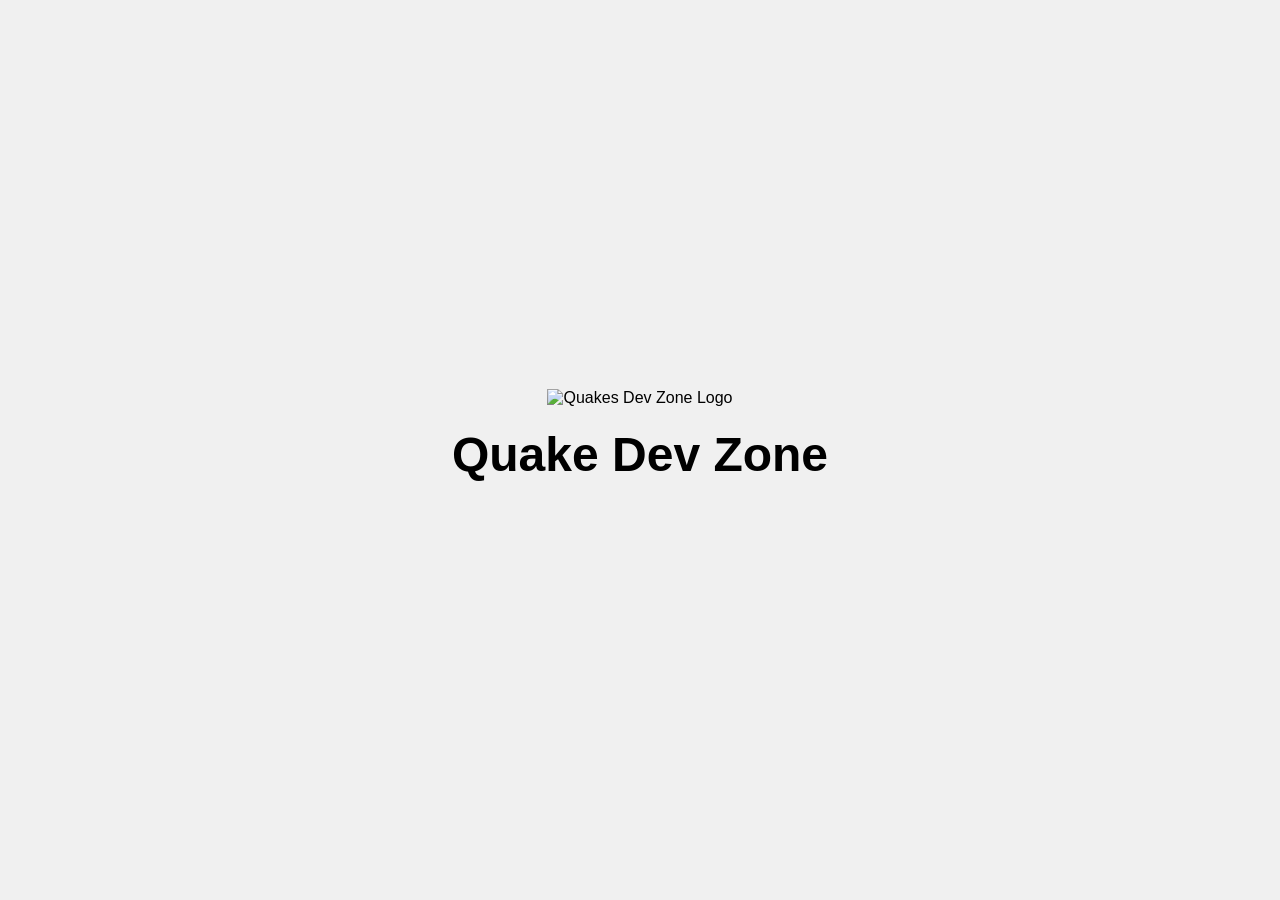
==== index.html @ 5357fbdf "t" ====
<!DOCTYPE html>
<html lang="en">
<head>
    <meta charset="UTF-8">
    <meta name="viewport" content="width=device-width, initial-scale=1.0">
    <title>Quakes Dev Zone</title>
    <style>
        body {
            font-family: Arial, sans-serif;
            display: flex;
            flex-direction: column;
            justify-content: center;
            align-items: center;
            height: 100vh;
            background-color: #f0f0f0;
            margin: 0;
        }

        .container {
            text-align: center;
        }

        /* Logo styling */
        .logo {
            width: 100px;
            margin-bottom: 20px;
        }

        h1 {
            font-size: 3em;
            margin: 0;
        }

        .shaking {
            display: inline-block;
            animation: shake 2s ease-in-out;
        }

        .hidden {
            display: none;
        }

        @keyframes shake {
            0% { transform: translate(1px, 1px) rotate(0deg); }
            10% { transform: translate(-1px, -2px) rotate(-1deg); }
            20% { transform: translate(-3px, 0px) rotate(1deg); }
            30% { transform: translate(3px, 2px) rotate(0deg); }
            40% { transform: translate(1px, -1px) rotate(1deg); }
            50% { transform: translate(-1px, 2px) rotate(-1deg); }
            60% { transform: translate(-3px, 1px) rotate(0deg); }
            70% { transform: translate(3px, 1px) rotate(-1deg); }
            80% { transform: translate(-1px, -1px) rotate(1deg); }
            90% { transform: translate(1px, 2px) rotate(0deg); }
            100% { transform: translate(1px, -2px) rotate(-1deg); }
        }

        .still {
            display: inline-block;
            animation: none;
        }

        .content {
            margin-top: 30px;
            font-size: 1.2em;
            max-width: 600px;
            text-align: left;
            line-height: 1.6;
        }
    </style>
</head>
<body>
    <div class="container">
        <!-- Logo image (placeholder or real image can be linked) -->
        <img src="logo.png" alt="Quakes Dev Zone Logo" class="logo">

        <h1>
            <span id="quake" class="shaking">Quake</span> 
            <span>Dev Zone</span>
        </h1>

        <!-- Placeholder content for the blog -->
        <div class="content">
            <p></p>
        </div>
    </div>

    <script>
        function stopShaking() {
            const quake = document.getElementById('quake');

            // After the shaking animation finishes, stop the shake and set it still
            setTimeout(() => {
                quake.classList.remove('shaking');
                quake.classList.add('still');
            }, 2000); // Shaking for 2 seconds
        }

        // Start the animation on page load
        window.onload = stopShaking;
    </script>
</body>
</html>
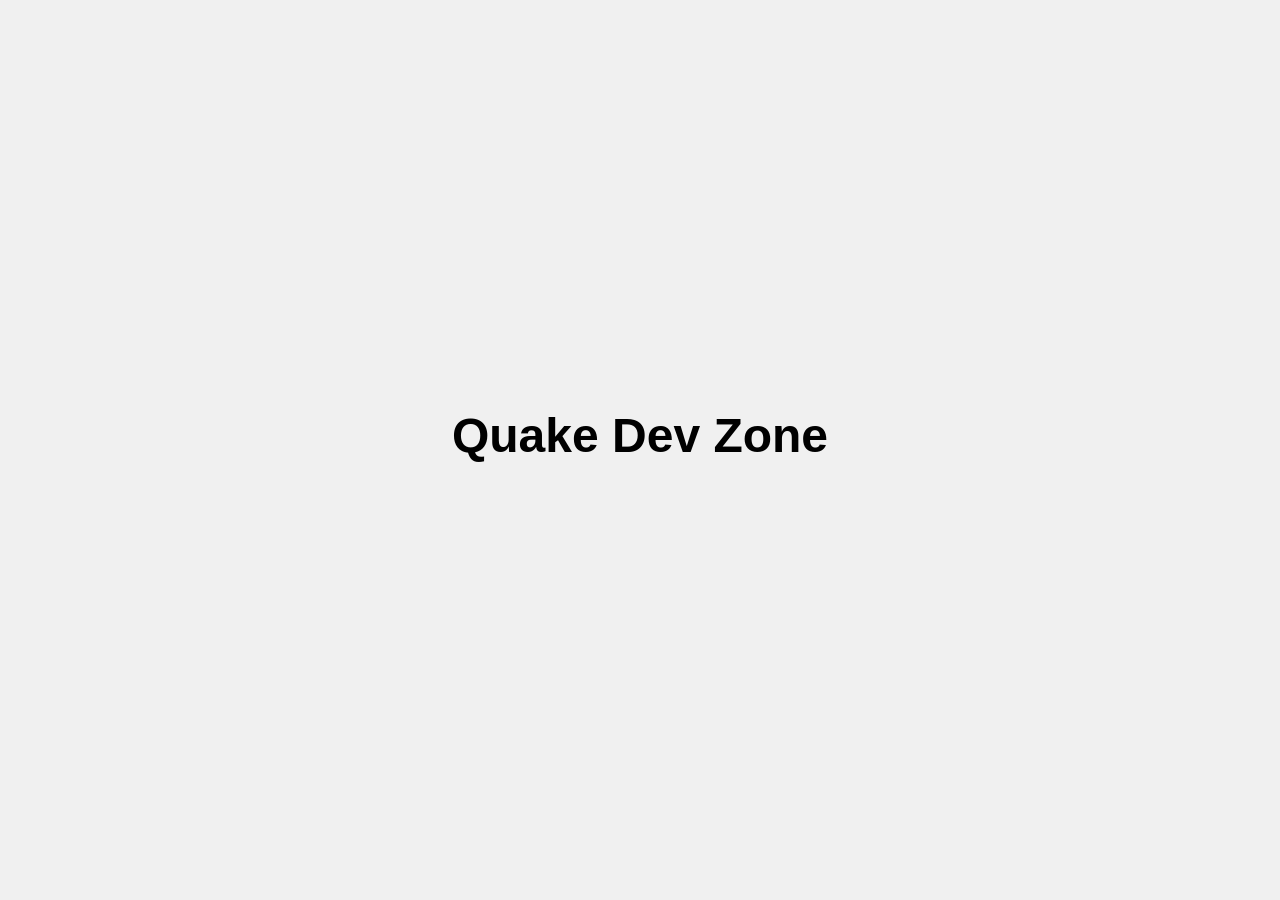
==== commit 0cd248a1: "remove pic" ====
--- a/index.html
+++ b/index.html
@@ -71,7 +71,6 @@
 <body>
     <div class="container">
         <!-- Logo image (placeholder or real image can be linked) -->
-        <img src="logo.png" alt="Quakes Dev Zone Logo" class="logo">
 
         <h1>
             <span id="quake" class="shaking">Quake</span> 
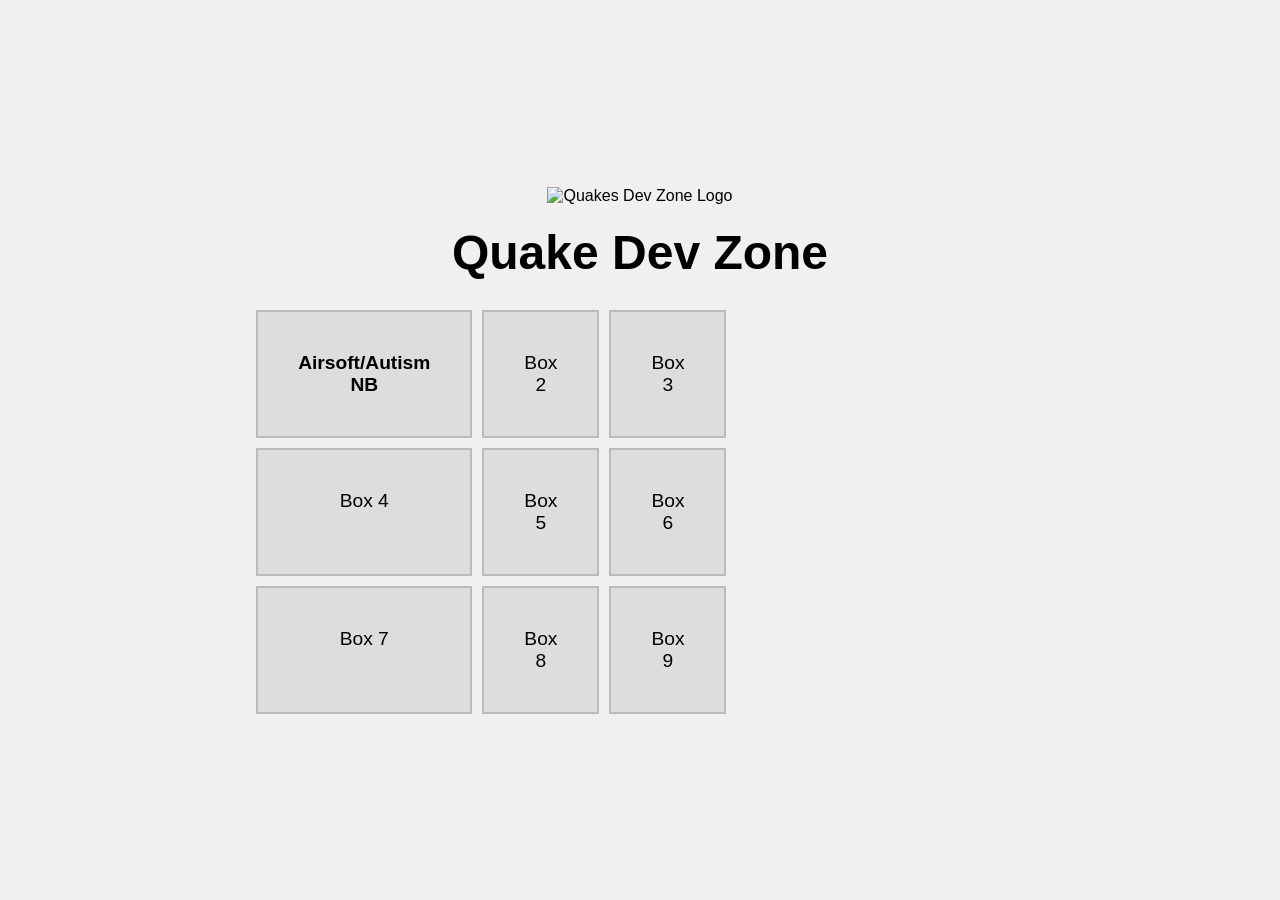
==== commit 1bfb8ad6: "update" ====
--- a/index.html
+++ b/index.html
@@ -33,11 +33,7 @@
 
         .shaking {
             display: inline-block;
-            animation: shake 2s ease-in-out;
-        }
-
-        .hidden {
-            display: none;
+            animation: shake 2s infinite ease-in-out;
         }
 
         @keyframes shake {
@@ -54,48 +50,63 @@
             100% { transform: translate(1px, -2px) rotate(-1deg); }
         }
 
-        .still {
-            display: inline-block;
-            animation: none;
+        /* Grid Styling */
+        .grid {
+            display: grid;
+            grid-template-columns: repeat(3, 1fr);
+            grid-gap: 10px;
+            margin-top: 30px;
+            width: 60%;
         }
 
-        .content {
-            margin-top: 30px;
+        .box {
+            background-color: #ddd;
+            border: 2px solid #bbb;
+            padding: 40px;
+            text-align: center;
             font-size: 1.2em;
-            max-width: 600px;
-            text-align: left;
-            line-height: 1.6;
+            transition: background-color 0.3s ease;
+        }
+
+        .box:hover {
+            background-color: #ccc;
+        }
+
+        a {
+            text-decoration: none;
+            color: black;
+            font-weight: bold;
+        }
+
+        a:hover {
+            text-decoration: underline;
         }
     </style>
 </head>
 <body>
     <div class="container">
         <!-- Logo image (placeholder or real image can be linked) -->
+        <img src="logo.png" alt="Quakes Dev Zone Logo" class="logo">
 
         <h1>
             <span id="quake" class="shaking">Quake</span> 
             <span>Dev Zone</span>
         </h1>
 
-        <!-- Placeholder content for the blog -->
-        <div class="content">
-            <p></p>
+        <!-- 3x3 grid of boxes -->
+        <div class="grid">
+            <div class="box">
+                <a href="anb.html">Airsoft/Autism NB</a>
+            </div>
+            <div class="box">Box 2</div>
+            <div class="box">Box 3</div>
+            <div class="box">Box 4</div>
+            <div class="box">Box 5</div>
+            <div class="box">Box 6</div>
+            <div class="box">Box 7</div>
+            <div class="box">Box 8</div>
+            <div class="box">Box 9</div>
         </div>
     </div>
-
-    <script>
-        function stopShaking() {
-            const quake = document.getElementById('quake');
-
-            // After the shaking animation finishes, stop the shake and set it still
-            setTimeout(() => {
-                quake.classList.remove('shaking');
-                quake.classList.add('still');
-            }, 2000); // Shaking for 2 seconds
-        }
-
-        // Start the animation on page load
-        window.onload = stopShaking;
-    </script>
 </body>
 </html>
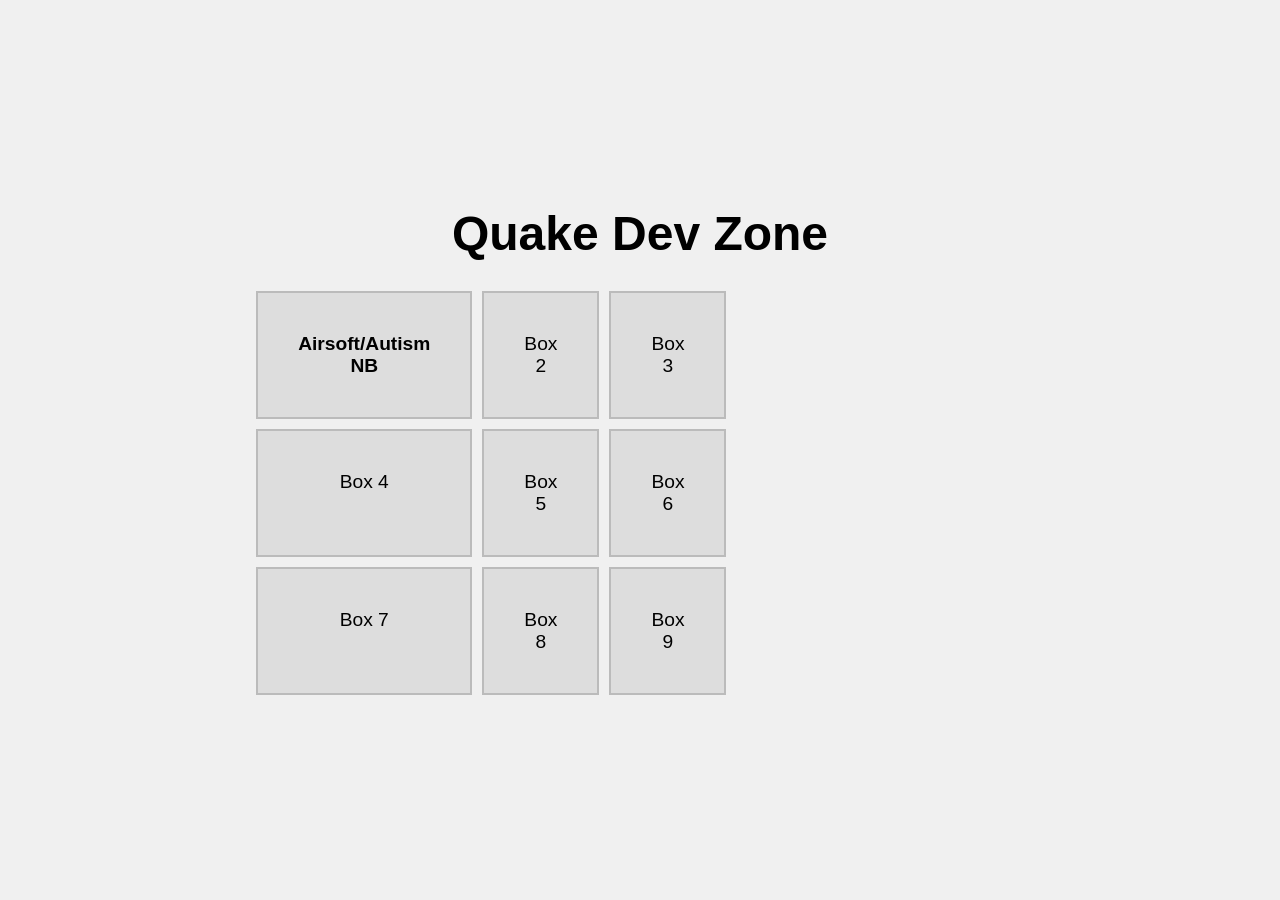
==== commit 23870614: "remove pic" ====
--- a/index.html
+++ b/index.html
@@ -85,9 +85,7 @@
 </head>
 <body>
     <div class="container">
-        <!-- Logo image (placeholder or real image can be linked) -->
-        <img src="logo.png" alt="Quakes Dev Zone Logo" class="logo">
-
+ 
         <h1>
             <span id="quake" class="shaking">Quake</span> 
             <span>Dev Zone</span>
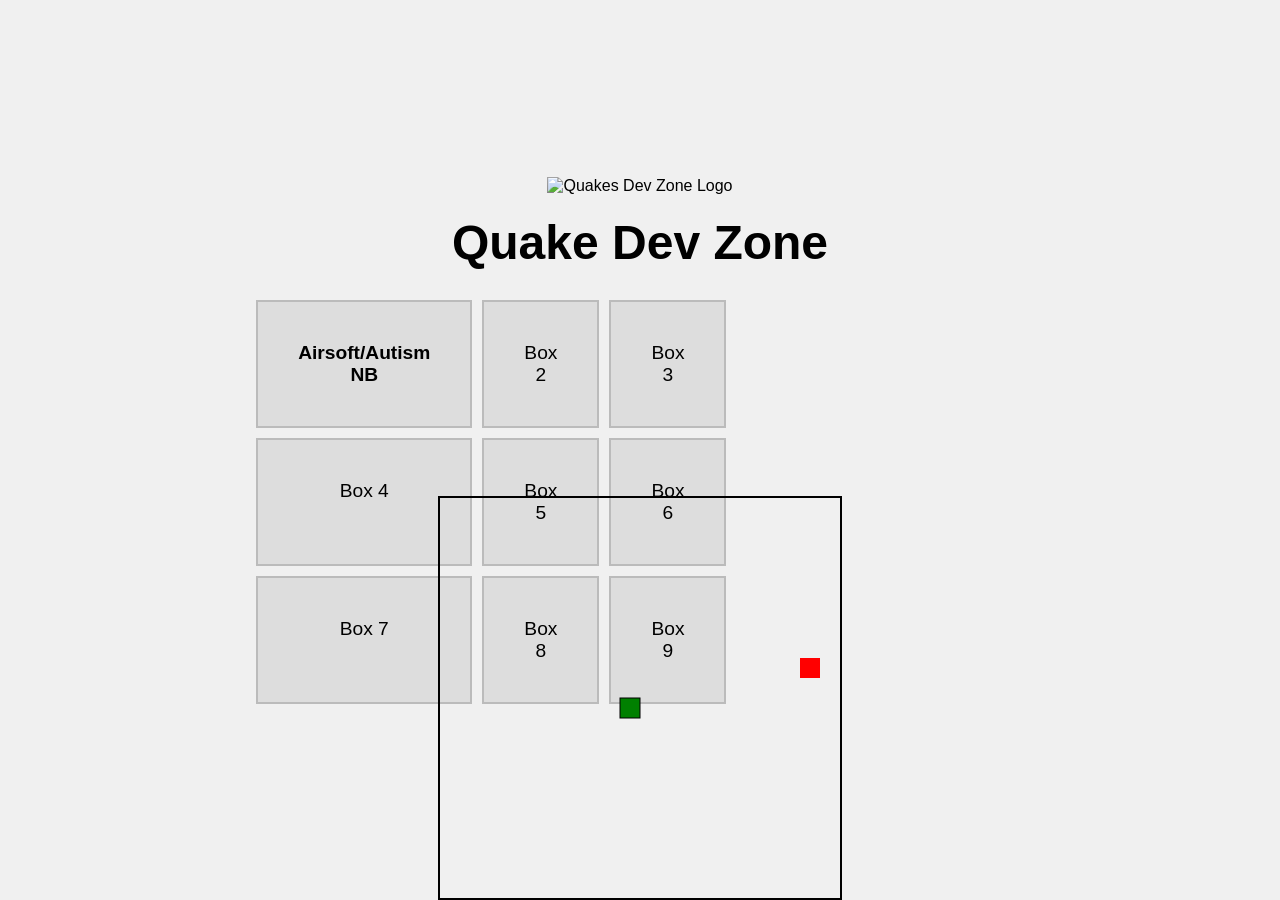
==== commit ef9d471d: "rezzy snake game" ====
--- a/index.html
+++ b/index.html
@@ -3,7 +3,7 @@
 <head>
     <meta charset="UTF-8">
     <meta name="viewport" content="width=device-width, initial-scale=1.0">
-    <title>Quakes Dev Zone</title>
+    <title>Quakes Dev Zone with Snake Game</title>
     <style>
         body {
             font-family: Arial, sans-serif;
@@ -14,6 +14,7 @@
             height: 100vh;
             background-color: #f0f0f0;
             margin: 0;
+            overflow: hidden;
         }
 
         .container {
@@ -81,11 +82,31 @@
         a:hover {
             text-decoration: underline;
         }
+
+        /* Snake game canvas styling */
+        #snakeGame {
+            position: fixed;
+            bottom: 0;
+            left: 0;
+            right: 0;
+            margin: auto;
+            border: 2px solid black;
+            display: block;
+        }
+
+        .message {
+            font-size: 24px;
+            color: red;
+            text-align: center;
+            margin-top: 20px;
+        }
     </style>
 </head>
 <body>
     <div class="container">
- 
+        <!-- Logo image (placeholder or real image can be linked) -->
+        <img src="logo.png" alt="Quakes Dev Zone Logo" class="logo">
+
         <h1>
             <span id="quake" class="shaking">Quake</span> 
             <span>Dev Zone</span>
@@ -105,6 +126,90 @@
             <div class="box">Box 8</div>
             <div class="box">Box 9</div>
         </div>
+
+        <!-- Snake game -->
+        <canvas id="snakeGame" width="400" height="400"></canvas>
+        <div class="message" id="message"></div>
     </div>
+
+    <script>
+        // Snake Game Code
+        const canvas = document.getElementById("snakeGame");
+        const ctx = canvas.getContext("2d");
+
+        const box = 20;
+        let snake = [{x: 9 * box, y: 10 * box}];
+        let direction;
+        let food = {x: Math.floor(Math.random() * 19) * box, y: Math.floor(Math.random() * 19) * box};
+        let score = 0;
+
+        document.addEventListener("keydown", changeDirection);
+
+        function changeDirection(event) {
+            if (event.keyCode === 37 && direction !== "RIGHT") direction = "LEFT";
+            else if (event.keyCode === 38 && direction !== "DOWN") direction = "UP";
+            else if (event.keyCode === 39 && direction !== "LEFT") direction = "RIGHT";
+            else if (event.keyCode === 40 && direction !== "UP") direction = "DOWN";
+        }
+
+        function draw() {
+            ctx.clearRect(0, 0, canvas.width, canvas.height);
+
+            // Draw snake
+            for (let i = 0; i < snake.length; i++) {
+                ctx.fillStyle = (i === 0) ? "green" : "white";
+                ctx.fillRect(snake[i].x, snake[i].y, box, box);
+                ctx.strokeStyle = "black";
+                ctx.strokeRect(snake[i].x, snake[i].y, box, box);
+            }
+
+            // Draw food
+            ctx.fillStyle = "red";
+            ctx.fillRect(food.x, food.y, box, box);
+
+            // Old head position
+            let snakeX = snake[0].x;
+            let snakeY = snake[0].y;
+
+            // Direction of movement
+            if (direction === "LEFT") snakeX -= box;
+            if (direction === "UP") snakeY -= box;
+            if (direction === "RIGHT") snakeX += box;
+            if (direction === "DOWN") snakeY += box;
+
+            // If the snake eats the food
+            if (snakeX === food.x && snakeY === food.y) {
+                score++;
+                food = {x: Math.floor(Math.random() * 19) * box, y: Math.floor(Math.random() * 19) * box};
+                if (score === 3) {
+                    document.getElementById("message").textContent = "Rezzy rollerblades to work";
+                }
+            } else {
+                // Remove the tail
+                snake.pop();
+            }
+
+            // Add new head
+            let newHead = {x: snakeX, y: snakeY};
+
+            // Game over condition
+            if (snakeX < 0 || snakeY < 0 || snakeX >= canvas.width || snakeY >= canvas.height || collision(newHead, snake)) {
+                clearInterval(game);
+            }
+
+            snake.unshift(newHead);
+        }
+
+        function collision(head, snake) {
+            for (let i = 0; i < snake.length; i++) {
+                if (head.x === snake[i].x && head.y === snake[i].y) {
+                    return true;
+                }
+            }
+            return false;
+        }
+
+        let game = setInterval(draw, 100);
+    </script>
 </body>
 </html>
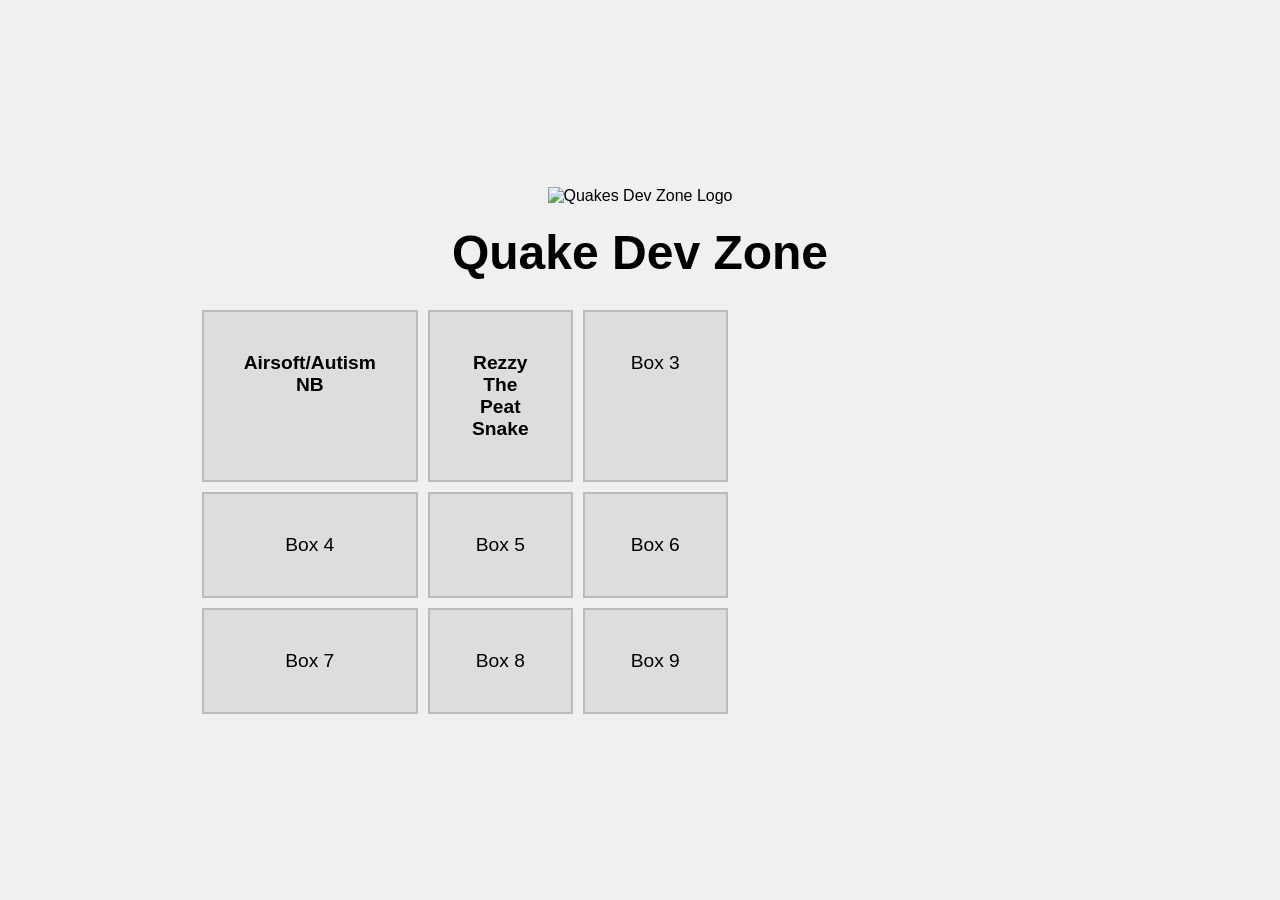
==== commit c6602a61: "rezzy game" ====
--- a/index.html
+++ b/index.html
@@ -3,7 +3,7 @@
 <head>
     <meta charset="UTF-8">
     <meta name="viewport" content="width=device-width, initial-scale=1.0">
-    <title>Quakes Dev Zone with Snake Game</title>
+    <title>Quakes Dev Zone</title>
     <style>
         body {
             font-family: Arial, sans-serif;
@@ -14,7 +14,6 @@
             height: 100vh;
             background-color: #f0f0f0;
             margin: 0;
-            overflow: hidden;
         }
 
         .container {
@@ -82,24 +81,6 @@
         a:hover {
             text-decoration: underline;
         }
-
-        /* Snake game canvas styling */
-        #snakeGame {
-            position: fixed;
-            bottom: 0;
-            left: 0;
-            right: 0;
-            margin: auto;
-            border: 2px solid black;
-            display: block;
-        }
-
-        .message {
-            font-size: 24px;
-            color: red;
-            text-align: center;
-            margin-top: 20px;
-        }
     </style>
 </head>
 <body>
@@ -117,7 +98,9 @@
             <div class="box">
                 <a href="anb.html">Airsoft/Autism NB</a>
             </div>
-            <div class="box">Box 2</div>
+            <div class="box">
+                <a href="rezzy.html">Rezzy The Peat Snake</a>
+            </div>
             <div class="box">Box 3</div>
             <div class="box">Box 4</div>
             <div class="box">Box 5</div>
@@ -126,90 +109,6 @@
             <div class="box">Box 8</div>
             <div class="box">Box 9</div>
         </div>
-
-        <!-- Snake game -->
-        <canvas id="snakeGame" width="400" height="400"></canvas>
-        <div class="message" id="message"></div>
     </div>
-
-    <script>
-        // Snake Game Code
-        const canvas = document.getElementById("snakeGame");
-        const ctx = canvas.getContext("2d");
-
-        const box = 20;
-        let snake = [{x: 9 * box, y: 10 * box}];
-        let direction;
-        let food = {x: Math.floor(Math.random() * 19) * box, y: Math.floor(Math.random() * 19) * box};
-        let score = 0;
-
-        document.addEventListener("keydown", changeDirection);
-
-        function changeDirection(event) {
-            if (event.keyCode === 37 && direction !== "RIGHT") direction = "LEFT";
-            else if (event.keyCode === 38 && direction !== "DOWN") direction = "UP";
-            else if (event.keyCode === 39 && direction !== "LEFT") direction = "RIGHT";
-            else if (event.keyCode === 40 && direction !== "UP") direction = "DOWN";
-        }
-
-        function draw() {
-            ctx.clearRect(0, 0, canvas.width, canvas.height);
-
-            // Draw snake
-            for (let i = 0; i < snake.length; i++) {
-                ctx.fillStyle = (i === 0) ? "green" : "white";
-                ctx.fillRect(snake[i].x, snake[i].y, box, box);
-                ctx.strokeStyle = "black";
-                ctx.strokeRect(snake[i].x, snake[i].y, box, box);
-            }
-
-            // Draw food
-            ctx.fillStyle = "red";
-            ctx.fillRect(food.x, food.y, box, box);
-
-            // Old head position
-            let snakeX = snake[0].x;
-            let snakeY = snake[0].y;
-
-            // Direction of movement
-            if (direction === "LEFT") snakeX -= box;
-            if (direction === "UP") snakeY -= box;
-            if (direction === "RIGHT") snakeX += box;
-            if (direction === "DOWN") snakeY += box;
-
-            // If the snake eats the food
-            if (snakeX === food.x && snakeY === food.y) {
-                score++;
-                food = {x: Math.floor(Math.random() * 19) * box, y: Math.floor(Math.random() * 19) * box};
-                if (score === 3) {
-                    document.getElementById("message").textContent = "Rezzy rollerblades to work";
-                }
-            } else {
-                // Remove the tail
-                snake.pop();
-            }
-
-            // Add new head
-            let newHead = {x: snakeX, y: snakeY};
-
-            // Game over condition
-            if (snakeX < 0 || snakeY < 0 || snakeX >= canvas.width || snakeY >= canvas.height || collision(newHead, snake)) {
-                clearInterval(game);
-            }
-
-            snake.unshift(newHead);
-        }
-
-        function collision(head, snake) {
-            for (let i = 0; i < snake.length; i++) {
-                if (head.x === snake[i].x && head.y === snake[i].y) {
-                    return true;
-                }
-            }
-            return false;
-        }
-
-        let game = setInterval(draw, 100);
-    </script>
 </body>
 </html>
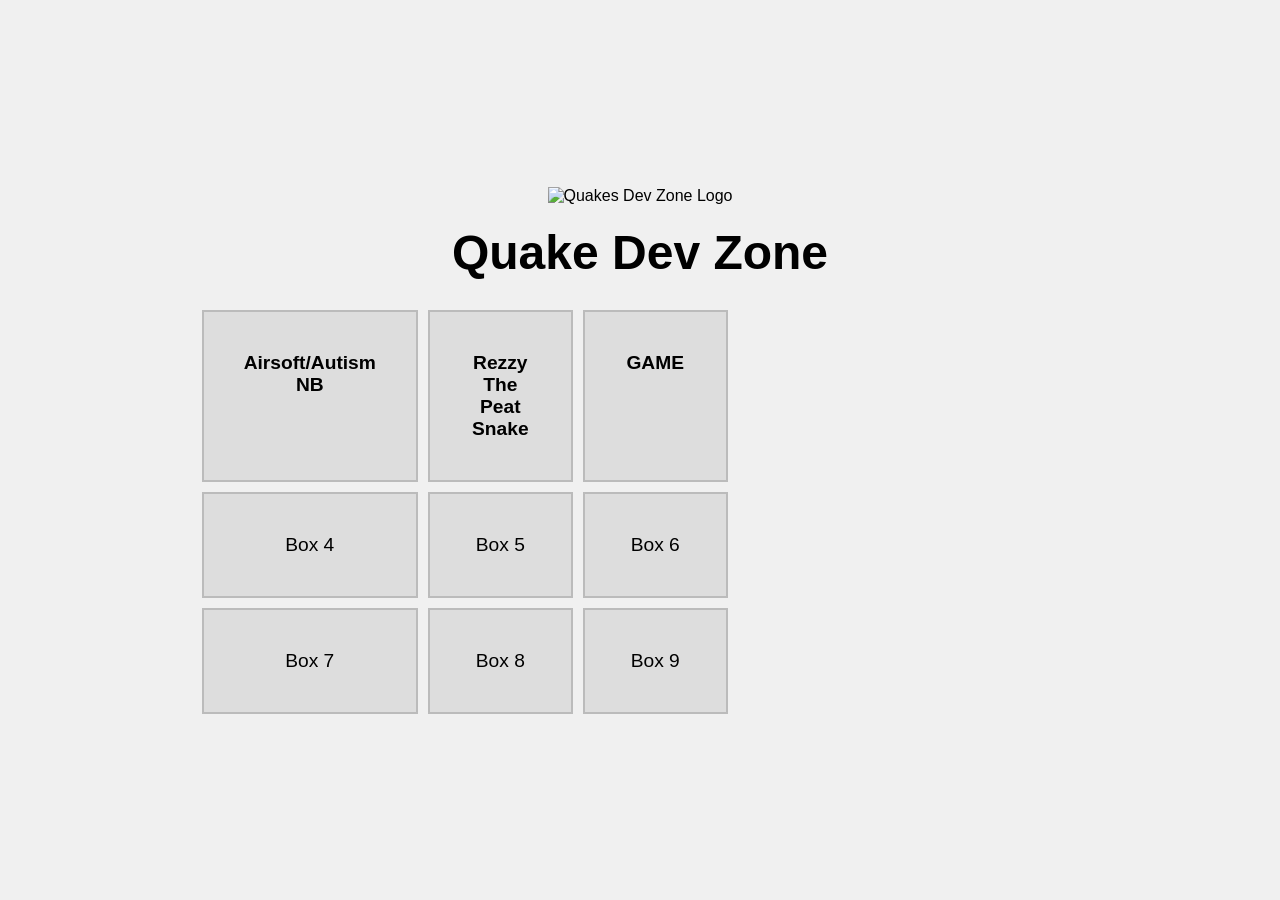
==== commit a4dd6a7e: "game" ====
--- a/index.html
+++ b/index.html
@@ -89,7 +89,7 @@
         <img src="logo.png" alt="Quakes Dev Zone Logo" class="logo">
 
         <h1>
-            <span id="quake" class="shaking">Quake</span> 
+            <span id="quake" class="shaking">Quake</span>
             <span>Dev Zone</span>
         </h1>
 
@@ -101,7 +101,9 @@
             <div class="box">
                 <a href="rezzy.html">Rezzy The Peat Snake</a>
             </div>
-            <div class="box">Box 3</div>
+            <div class="box">
+                <a href="game.html">GAME</a>
+            </div>
             <div class="box">Box 4</div>
             <div class="box">Box 5</div>
             <div class="box">Box 6</div>
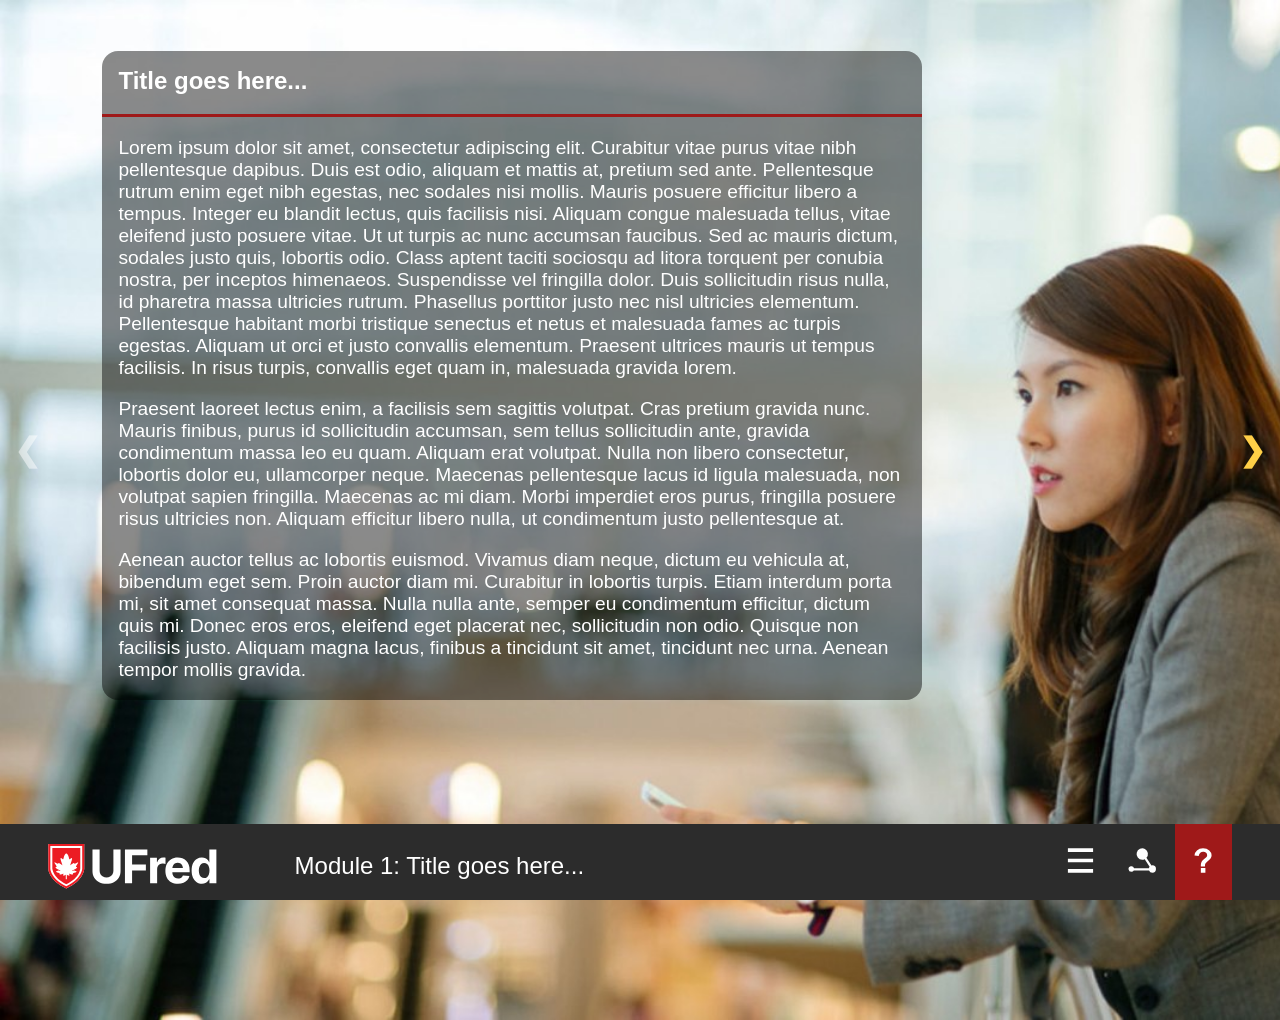
==== commit 674c8dd8: "Add files via upload heather" ====
--- a/index.html
+++ b/index.html
@@ -1,116 +1,52 @@
-<!DOCTYPE html>
-<html lang="en">
-<head>
-    <meta charset="UTF-8">
-    <meta name="viewport" content="width=device-width, initial-scale=1.0">
-    <title>Quakes Dev Zone</title>
-    <style>
-        body {
-            font-family: Arial, sans-serif;
-            display: flex;
-            flex-direction: column;
-            justify-content: center;
-            align-items: center;
-            height: 100vh;
-            background-color: #f0f0f0;
-            margin: 0;
-        }
-
-        .container {
-            text-align: center;
-        }
-
-        /* Logo styling */
-        .logo {
-            width: 100px;
-            margin-bottom: 20px;
-        }
-
-        h1 {
-            font-size: 3em;
-            margin: 0;
-        }
-
-        .shaking {
-            display: inline-block;
-            animation: shake 2s infinite ease-in-out;
-        }
-
-        @keyframes shake {
-            0% { transform: translate(1px, 1px) rotate(0deg); }
-            10% { transform: translate(-1px, -2px) rotate(-1deg); }
-            20% { transform: translate(-3px, 0px) rotate(1deg); }
-            30% { transform: translate(3px, 2px) rotate(0deg); }
-            40% { transform: translate(1px, -1px) rotate(1deg); }
-            50% { transform: translate(-1px, 2px) rotate(-1deg); }
-            60% { transform: translate(-3px, 1px) rotate(0deg); }
-            70% { transform: translate(3px, 1px) rotate(-1deg); }
-            80% { transform: translate(-1px, -1px) rotate(1deg); }
-            90% { transform: translate(1px, 2px) rotate(0deg); }
-            100% { transform: translate(1px, -2px) rotate(-1deg); }
-        }
-
-        /* Grid Styling */
-        .grid {
-            display: grid;
-            grid-template-columns: repeat(3, 1fr);
-            grid-gap: 10px;
-            margin-top: 30px;
-            width: 60%;
-        }
-
-        .box {
-            background-color: #ddd;
-            border: 2px solid #bbb;
-            padding: 40px;
-            text-align: center;
-            font-size: 1.2em;
-            transition: background-color 0.3s ease;
-        }
-
-        .box:hover {
-            background-color: #ccc;
-        }
-
-        a {
-            text-decoration: none;
-            color: black;
-            font-weight: bold;
-        }
-
-        a:hover {
-            text-decoration: underline;
-        }
-    </style>
-</head>
-<body>
-    <div class="container">
-        <!-- Logo image (placeholder or real image can be linked) -->
-        <img src="logo.png" alt="Quakes Dev Zone Logo" class="logo">
-
-        <h1>
-            <span id="quake" class="shaking">Quake</span>
-            <span>Dev Zone</span>
-        </h1>
-
-        <!-- 3x3 grid of boxes -->
-        <div class="grid">
-            <div class="box">
-                <a href="anb.html">Airsoft/Autism NB</a>
-            </div>
-            <div class="box">
-                <a href="rezzy.html">Rezzy The Peat Snake</a>
-            </div>
-            <div class="box">
-                <a href="game.html">GAME</a>
-            </div>
-            <div class="box">Box 4</div>
-            <div class="box">Box 5</div>
-            <div class="box">Box 6</div>
-            <div class="box">Box 7</div>
-            <div class="box">Box 8</div>
-            <div class="box">Box 9</div>
-        </div>
-    </div>
-</body>
-</html>
+<!DOCTYPE html>
+<html lang="en">
+<head>
+    <meta charset="UTF-8">
+    <meta name="viewport" content="width=device-width, initial-scale=1.0">
+    <title>Heather Taylor | Mockup</title>
+    <script type="module" src="/script.js"></script>
+    <link rel="stylesheet" href="stylesheet.css">
+</head>
+<body>
+    <!--Text Box for Course Content-->
+    <div id="mainContent">
+        <button class="carousel-control" id="prev">&#10094;</button>
+        <button class="carousel-control" id="next">&#10095;</button>
+        <div id="textArea"></div>
+
+    </div>
+  
+    <!--Footer with Navigation-->
+    <footer>
+         <!--Help popup-->
+        <div id="helpPopup">
+            <div id="helpPopupContent">Use the arrows to progress with your modules</div>
+        </div>
+
+        <!--Logo leading to UFred Website-->
+        <div id="footerLogoSection">
+            <a href="https://ufred.ca" id="footerLogoLink">
+                <img id="footerLogo" class="footerImg" src="./assets/images/ufred_logo.svg"></img>
+            </a>   
+        </div>
+        
+        <!--Title and Module number of displayed content-->
+        <div id="footerModuleTitle"></div>
+
+        <!--Footer naviation items-->
+        <div id="footerNavigation">
+            <button id="slideMenuButton" class="footerButton"><img id="footerMenu" class="footerImg" src="./assets/images/menu_icon.svg"></img></button>
+            <button id="linksButton" class="footerButton"><img id="footerLinks" class="footerImg" src="./assets/images/links_icon.svg"></img></button>
+            <button id="helpButton" class="footerButton"><img id="footerHelp" class="footerImg" src="./assets/images/help_icon.svg"></img></button>
+        </div>
+    </footer>
+
+    <!--Menu that slides out with push of menu button-->
+    <div id="slideMenu">
+        <ul id="slideMenuSelect">
+            <li class="slideMenuItem"><a class="slideLink" href="https://ufred.ca">Home</a></li>
+            <li class="slideMenuItem"><a class="slideLink" href="https://www.linkedin.com/school/university-of-fredericton/">LinkedIn</a></li>
+        </ul>
+    </div>
+</body>
+</html>
--- a/stylesheet.css
+++ b/stylesheet.css
@@ -0,0 +1,311 @@
+/*Define CSS Variables*/
+:root{
+    --background-image: url("./assets/images/bg.jpg");
+    --content-box-colour: #00000075;
+    /*Opted for a solid colour that is visually similar to the less opaque colour above for mobile screens (gets visually messy with low opacity)*/
+    --footer-colour-mobile: #2c2c2c; 
+    --zero-opacity: #00000000;
+    --help-button-colour: #9F1919;
+    --carousel-arrow-active: #FFCF47;
+    --carousel-button-background: #00000000;
+    --hover-colour: #ffffff7e;
+    --text-colour: #ffffff;
+}
+
+/*Page Styling Starts*/
+/*Page Sections*/
+body{
+    margin: 0;
+    background-image: var(--background-image);
+    background-repeat: no-repeat;
+    background-size: cover;
+    font-family: sans-serif;
+    color: var(--text-colour);
+    width: 100%;
+}
+
+/*Module Content*/
+#textArea{
+    display: flex;
+    justify-content: center;
+    margin-bottom: 6rem;
+}
+
+.carousel-container{
+    width: 80%;
+    position: relative;
+    background-color: var(--content-box-colour);
+    margin-top: 2rem;
+    border-radius: 1rem;
+}
+
+.carousel-inner{
+    display: flex;
+    transition: transform 0.5s ease-in-out;
+}
+
+.carousel-item{
+    min-width: 100%;
+    box-sizing: border-box;
+}
+
+.carousel-item:not(.active){
+    display: none;
+}
+
+.carousel-control{
+    position: fixed;
+    top: 50%;
+    transform: translateY(-50%);
+    background-color: var(--carousel-button-background);
+    border: none;
+    color: white;
+    font-size: 2rem;
+    cursor: pointer;
+    z-index: 10;
+    color: var(--carousel-arrow-active);
+    font-weight: bolder;
+}
+
+#prev{
+    left: 0.5rem;
+}
+
+#next{
+    right: 0.5rem;
+}
+
+.disabled{
+    opacity: 50%;
+    color: var(--text-colour);
+}
+
+.carousel-mod-title{
+    font-size: 1.5rem;
+    padding: 0rem 1rem;
+}
+
+.barrier{
+    border-bottom: var(--help-button-colour) solid;
+}
+
+.carousel-mod-paragraph{
+    padding: 0rem 1rem;
+}
+
+/*Footer with Nav Links*/
+footer{
+    box-sizing: border-box;
+    background-color: var(--footer-colour-mobile);
+    position: fixed;
+    bottom: 0;
+    display: grid;
+    width: 100%;
+    padding: 0 1rem;
+    max-height: 65px;
+    z-index: 5;
+    right: 0;
+    left: 0;
+}
+
+#footerLogoLink{
+    height: 0;
+}
+
+#footerLogo, #footerModuleTitle, .footerImg{
+    padding-top: 0.8rem;
+    padding-bottom: 0.8rem;
+    margin-bottom: 0;    
+}
+
+#footerLogoSection{
+    grid-column: 1/2;
+    display: flex;
+    flex-direction: row;
+}
+
+#footerModuleTitle{
+    grid-column: 2/11;
+    font-size: 1rem;
+    padding: 0;
+    position: absolute;
+    width: 100%;
+    top: 5%;
+}
+
+#footerNavigation{
+    grid-column: 11/12;
+    padding-bottom: 0;
+    justify-self: end;
+    position: relative;
+}
+
+#footerLogo{
+    height: 3vh;
+    padding-top: 1.3rem;
+}
+
+.footerImg{
+    height: 4vh;
+}
+
+#helpButton{
+    background-color: var(--help-button-colour);
+}
+
+.footerButton{
+    border: none;
+    margin: 0;
+    box-sizing: border-box; 
+    background-color: var(--zero-opacity); 
+}
+
+/*Rollover and hover effects*/
+.footerButton:hover, 
+li:hover, 
+#helpButton.footerButton:hover{
+    background-color: var(--hover-colour);
+    color: var(--text-hover-colour);
+}
+
+/*Popup and Slide out area*/
+#slideMenu{
+    background-color: var(--footer-colour-mobile);
+    position: fixed;
+    bottom: 0;
+    width: 100%;
+    bottom: -100%;
+    transition: bottom 0.3s ease-in-out;
+    z-index: 2;
+    padding: 0 0 65px 0;
+    text-align: center;   
+}
+
+ul{
+    list-style-type: none;
+    padding-left: 0;
+}
+
+li{
+    padding: 0.7rem;
+}
+
+#slideMenu.on{
+    bottom: 0;
+}
+
+.slideLink{
+    text-decoration: none;
+    color: var(--text-colour);
+}
+
+/*help popup*/
+#helpPopup{
+    position: absolute;
+    bottom: 110%;
+    right: 0;
+    box-sizing: border-box;
+    background-color: var(--footer-colour-mobile);
+    color: var(--text-colour);
+    z-index: 8;
+    width: 200px;
+    padding: 1rem;
+    text-align: center;
+    border-radius: 1rem;
+    opacity: 0; 
+    visibility: hidden; 
+    transition: opacity 0.5s ease-out, visibility 0s linear 0.5s;
+}
+
+#helpPopup.visible{
+    opacity: 1;
+    visibility: visible; 
+}
+
+/*Responsive Changes*/
+/* Large phones & Tablets*/
+@media only screen and (min-width:600px) {
+    #textArea{
+        margin-bottom: 20%;
+    }
+    
+    .carousel-container{
+        margin-top: 5%;
+    }
+
+    footer{
+        max-height: 100px;
+        padding: 0 2rem;
+    }
+
+    #footerLogo{
+        height: 4vh;
+        padding-top: 1.2rem;
+    }
+    
+    .footerImg{
+        height: 5vh;
+    }
+
+    #footerModuleTitle{
+        font-size: 1.2rem;
+    }
+}
+
+/* Tablets */
+@media only screen and (min-width: 768px) {
+    
+}
+
+/* Laptops & Desktops */
+@media only screen and (min-width: 992px) {
+    #textArea{
+        margin-bottom: 25%;
+        width: 80%;
+        font-size: 1.2rem;
+    }
+
+    footer{
+        max-height: 100px;
+        padding: 0 3rem;
+    }
+
+    #footerLogo{
+        height: 5vh;
+        padding-top: 1.2rem;
+    }
+    
+    .footerImg{
+        height: 5vh;
+    }
+
+    #footerModuleTitle{
+        font-size: 1.5rem;
+    }
+}
+
+/*Large Devices*/
+@media only screen and (min-width: 1200){
+    #textArea{
+        margin-bottom: 25%;
+        width: 80%;
+    }
+
+    footer{
+        max-height: 100px;
+        padding: 0 3rem;
+    }
+
+    #footerLogo{
+        height: 5vh;
+        padding-top: 1.2rem;
+    }
+    
+    .footerImg{
+        height: 5vh;
+    }
+
+    #footerModuleTitle{
+        font-size: 1.5rem;
+    }
+}
